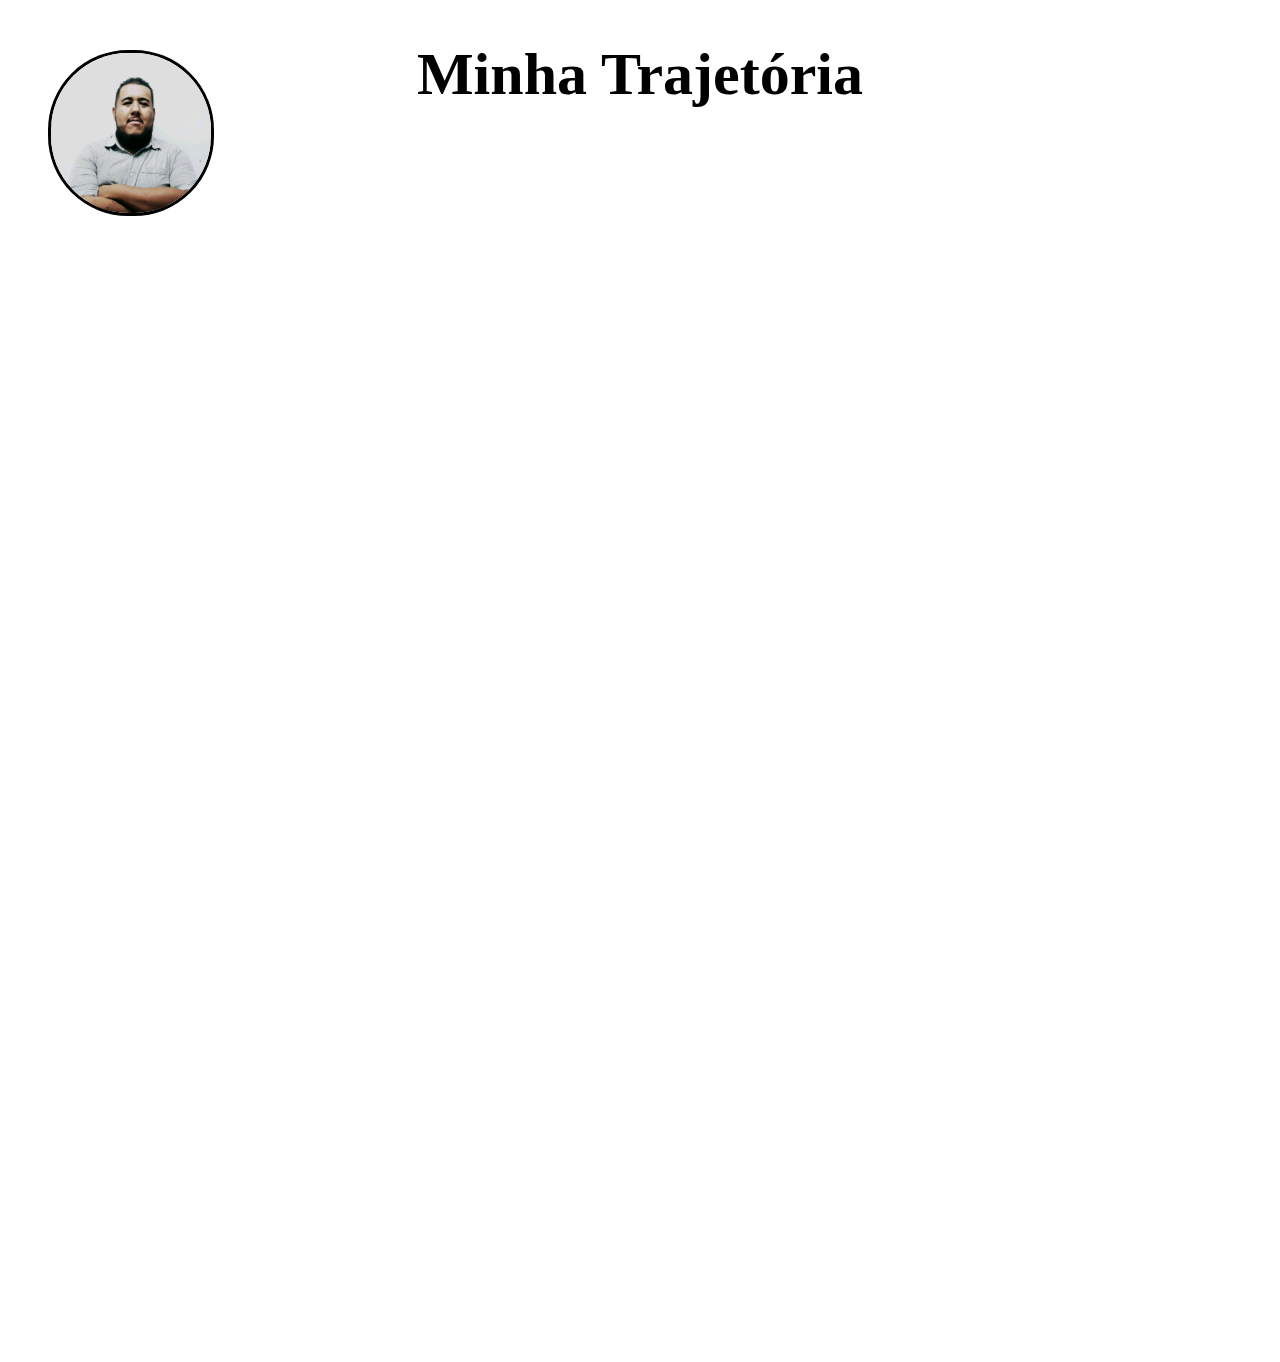
==== info.html @ ac02de92 "att1" ====
<!DOCTYPE html>
<html lang="pt-br">
<head>
    <meta charset="UTF-8">
    <link href="info.css" rel="stylesheet" type="text/css"/>
    <title>Minha Trajetória</title>
</head>
<body>
    <img class="profile-picture" src="img/linkdinper.jpg"  alt="profile cleiton dias">
    <h1>Minha Trajetória</h1>
    <p>
        Ja faz quase dois anos que tomei a decisao de entrar na area de tecnologia , sempre fui muito curioso 
        e persistente em relacao a sistemas e computadores, para mim era mais um hobbie, foi dai que conheci a
        area de tecnologia atraves de uma startup de tecnologia da area de IA, na hora eu vi que era esse o
        caminho que quero trilhar, trabalhava como manobrista 10 a 12 hrs por dias , morava longe e mesmo 
        cansado procurava estudar , com o apoio de alguns amigos ainda sigo firme e forte , em busca de uma 
        recolocação nessa promissora area de tecnologia. </p>
        <p>
        Depois da empresa que eu trabalhava de manobrista, sai e comecei a trabalhar como motorista de app 
        visando que teria mais tempo para os estudos e me enganei, fiquei um ano meio me dedicando ao app e 
        estudava nos poucos momentos que tinha livre, hoje eu sai do app e vim morar no interior com os meus 
        pais, onde estao dando uma força para mim nos meus estudos porque tambem acreditam na minha capacidade 
        e sei que vou vencer !</p>
        <p>
        Toda e qualquer vaga para um desafio na area estou disposto a encarar sabendo que poderei aprender
        e agregar valor a empresa cada vez mais ! </p>
        <p>
         Como pode acompanhar nesse Portifólio esta alguns dos projetos que criei, venho desenvolvendo e me 
        atualizando com as novas Tecnologias que vem surgindo, tenho facilidade de aprender, meus conhecimentos
        ja adquiridos ate aqui são: </p> <br>
        <p>Html 5 <br>
        CSS 3 <br>
        Git GitHub <br>
        Python <br>
        Banco de dados da Oracle e SQL <br>
        Metodologia Ágeis/ Kanban <br>
        Pacote Office Intermediário <br>
        Atendimento ao Público <br>
        Trabalho em Grupo <br>
        Inglês Básico <br>
        Windows <br>
        Mente Empreendedora <br>
        Marketing Digital <br>
        Estratégia de Vendas <br>
        Scrum <br>
        BDD <br>
        Sistema de Gestão Financeira (ERP) Omie <br>
    </p>

  
</body>
</html>
---- info.css ----
body {
    position: relative;
    background-image: url("https://mocah.org/thumbs/528868-Laptop-Room.jpg");
    background-size: cover;
    background-repeat: no-repeat;
    background-attachment: fixed;
    
   
}
h1 {
    font-family: "Brush Script MT", cursive;
    color: rgb(0, 0, 0);
    text-align: center;
    font-size: 60px; 
}

p {
    font-family: Copperplate, Papyrus, fantasy;
    color: white;
    max-width: 100%;
    padding: 0 15%;
    text-align: center;
    font-size: 1.5em;
    margin: 0px 40px 50px 15px;
  

}

.profile-picture {
    max-width: 160px;
    width: auto;
    height: auto;
    top: 10px;
    position: absolute; 
    border-radius: 80px;
    border-style: solid;
    left: 40px;
  }
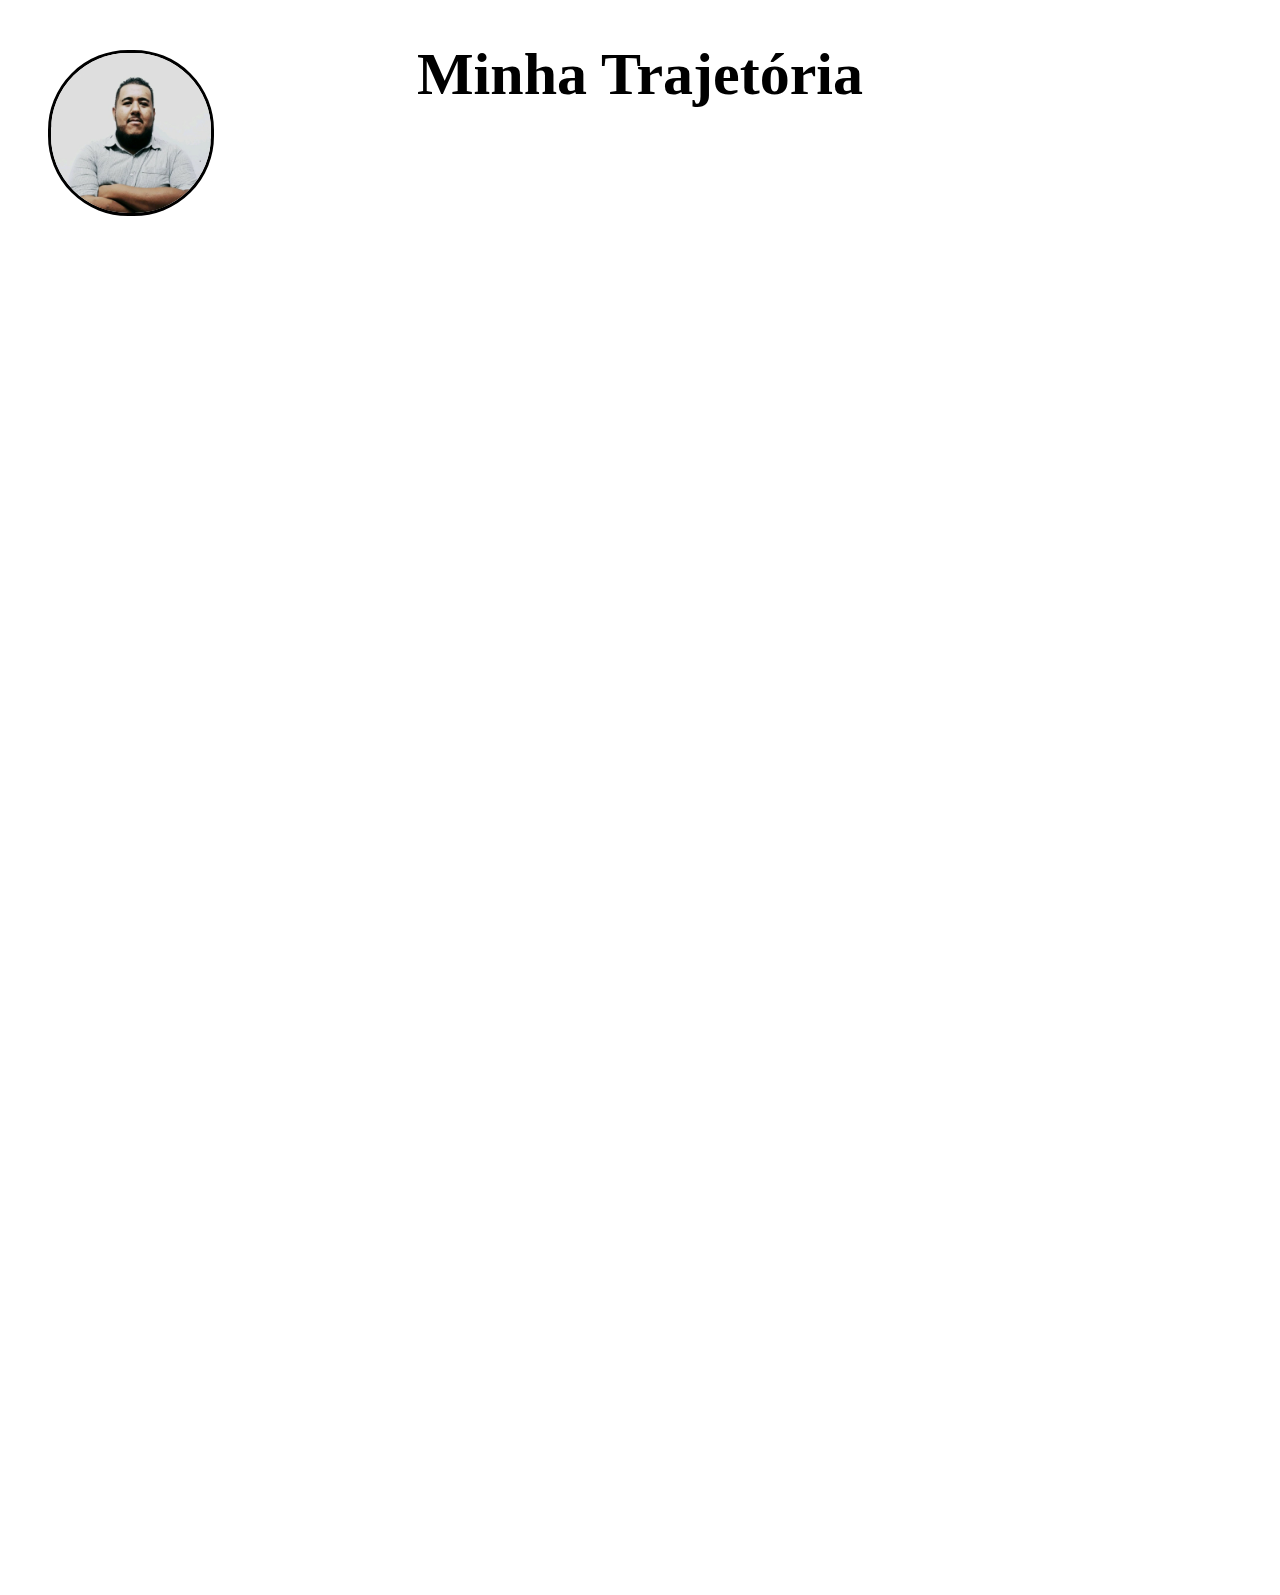
==== commit b57929e4: "att2" ====
--- a/info.html
+++ b/info.html
@@ -20,7 +20,7 @@
         visando que teria mais tempo para os estudos e me enganei, fiquei um ano meio me dedicando ao app e 
         estudava nos poucos momentos que tinha livre, hoje eu sai do app e vim morar no interior com os meus 
         pais, onde estao dando uma força para mim nos meus estudos porque tambem acreditam na minha capacidade 
-        e sei que vou vencer !</p>
+        e sei que vou vencer!</p>
         <p>
         Toda e qualquer vaga para um desafio na area estou disposto a encarar sabendo que poderei aprender
         e agregar valor a empresa cada vez mais ! </p>
--- a/info.css
+++ b/info.css
@@ -20,7 +20,7 @@
     max-width: 100%;
     padding: 0 15%;
     text-align: center;
-    font-size: 1.5em;
+    font-size: 1.7em;
     margin: 0px 40px 50px 15px;
   
 
